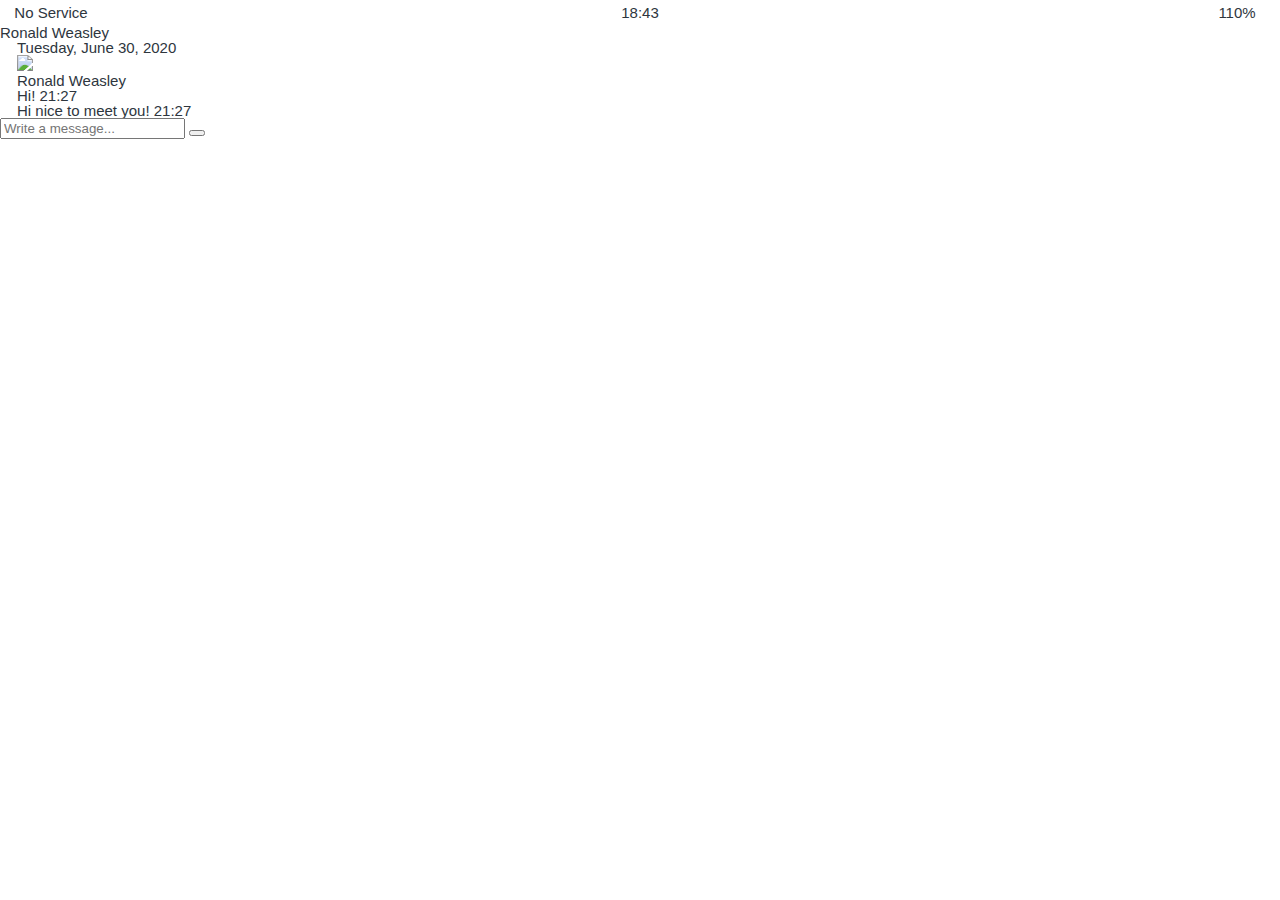
==== chat.html @ d93c576e "Kokoa-clone update" ====
<!DOCTYPE html>
<html lang="en">
<head>
    <meta charset="UTF-8">
    <meta name="viewport" content="width=device-width, initial-scale=1.0">
    <title>Chat with- Kokoa Talk</title>
    <link rel="stylesheet" href="css/styles.css">
</head>
<body id="chat-screen">
    <div class="status-bar">
        <div class="status-bar__column">
            <span>No Service</span>
            <i class="fas fa-wifi"></i>
        </div>
        <div class="status-bar__column">
            <span>18:43</span>
        </div>
        <div class="status-bar__column">
            <span>110%</span>
            <i class="fas fa-battery-quarter"></i>
            <i class="fas fa-bolt"></i>
        </div>
    </div>

    <header class="alt-header">
        <div class="alt-header__column">
            <a href="chats.html">
                <i class="fas fa-chevron-left fa-lg"></i>
            </a>
            
        </div>
        <div class="alt-header__column">
            <h1 class="alt-header__title">Ronald Weasley</h1>
        </div>
        <div class="alt-header__column">
            <span><i class="fas fa-search fa-xl"></i></span>
            <span><i class="fas fa-bars fa-xl"></i></span>
        </div>
    </header>


    <main class="main-screen main-chat">
        <div class="chat__timestamp">
            Tuesday, June 30, 2020
        </div>
        <div class="message-row">
            <img src="https://data.whicdn.com/images/303910789/original.jpg" />
            <div class="message-row__content">
                <span class="message__author">Ronald Weasley</span>
                <div class="message__info">
                    <span class="message__bubble">Hi!</span>
                    <span class="message__time">21:27</span>
                </div>
            </div>

        </div>
        <div class="message-row message-row--own">
            <div class="message-row__content">
                <div class="message__info">
                    <span class="message__bubble">Hi nice to meet you!</span>
                    <span class="message__time">21:27</span>
                </div>
            </div>

        </div>
    </main>
    <form class="reply">
        <div class="reply__column">
            <i class="far fa-plus-square fa-lg"></i>
        </div>
        <div class="reply__column">
            <input type="text" placeholder="Write a message..."/>
            <i class="far fa-laugh-wink fa-lg"></i>
            <button>
                <i class="fas fa-arrow-up"></i>
            </button>
        </div>
    </form>

    


    <script src="https://kit.fontawesome.com/9a06a11e76.js" crossorigin="anonymous"></script>    
</body>
</html>
---- css/styles.css ----
@import url("https://fonts.googleapis.com/css2?family=Tangerine:wght@700&display=swap");
@import "reset.css";
@import "variables.css";

/*Components*/
@import "component/status-bar.css";
@import "component/nav-bar.css";
@import "component/screen-header.css";
@import "component/user-components.css";
@import "component/badge.css";
@import "component/icon-row.css";

/*Screens*/
@import "screens/login.css";
@import "screens/friends.css";
@import "screens/find.css";

body {
  color: #2e363e;
  font-size: 15px;
  font-family: -apple-system, BlinkMacSystemFont, "Segoe UI", Roboto, Oxygen,
    Ubuntu, Cantarell, "Open Sans", "Helvetica Neue", sans-serif;
}

.main-screen {
  padding: 0 var(--horizontal-space);
}
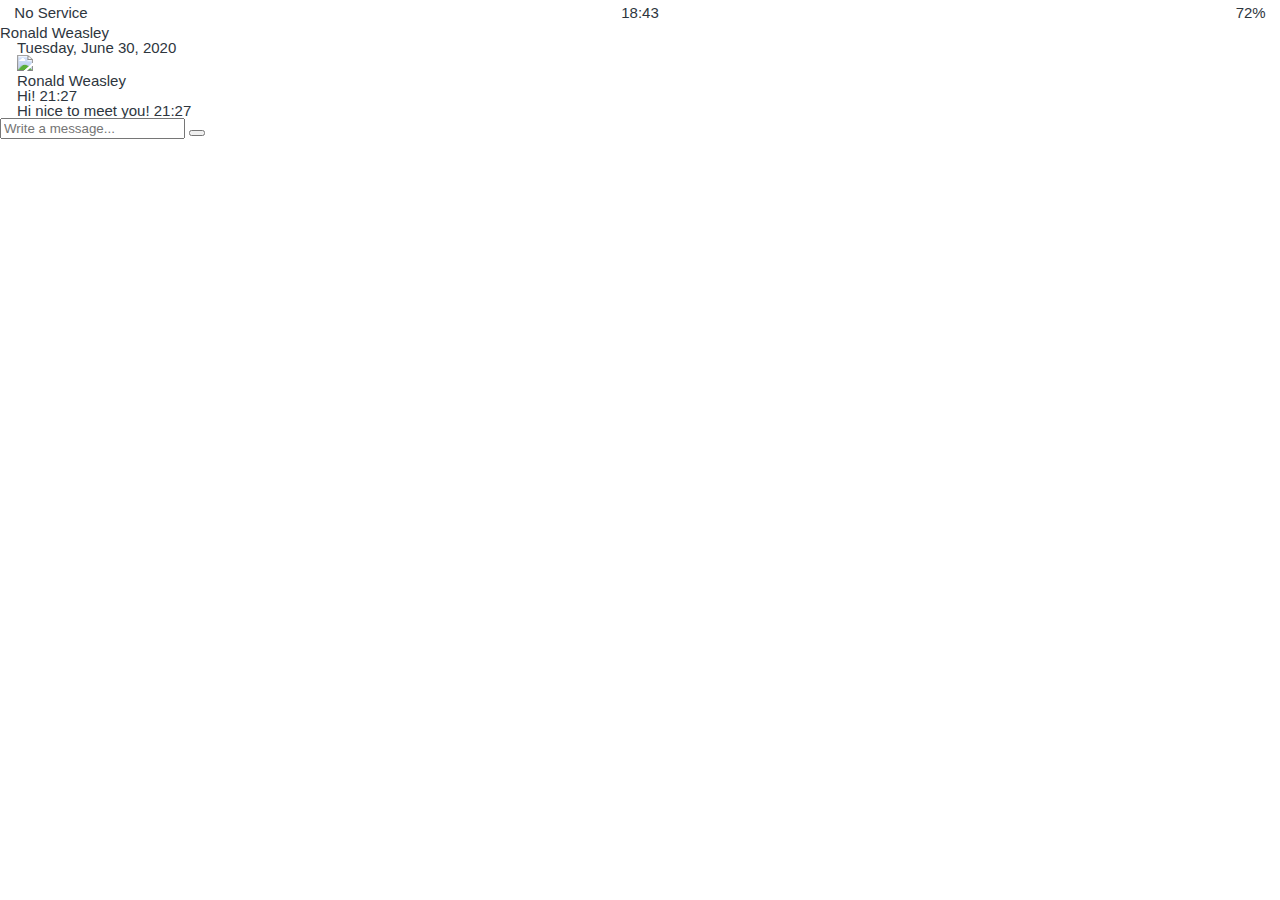
==== commit c9f0132d: "kokoa-clone2021" ====
--- a/chat.html
+++ b/chat.html
@@ -16,8 +16,8 @@
             <span>18:43</span>
         </div>
         <div class="status-bar__column">
-            <span>110%</span>
-            <i class="fas fa-battery-quarter"></i>
+            <span>72%</span>
+            <i class="fas fa-battery-three-quarters"></i>
             <i class="fas fa-bolt"></i>
         </div>
     </div>
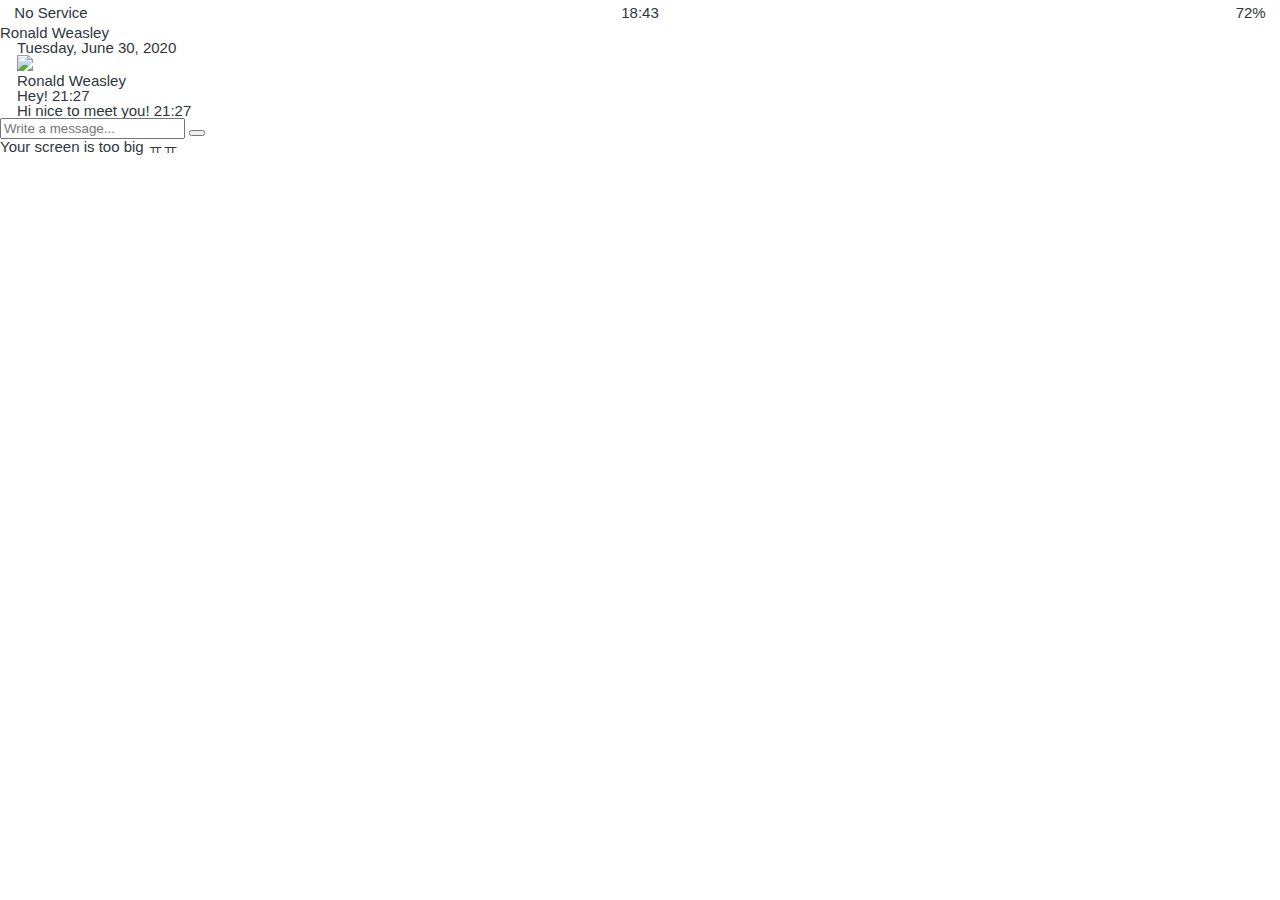
==== commit ec4b169b: "Hogwarts-Talk Update" ====
--- a/chat.html
+++ b/chat.html
@@ -48,7 +48,7 @@
             <div class="message-row__content">
                 <span class="message__author">Ronald Weasley</span>
                 <div class="message__info">
-                    <span class="message__bubble">Hi!</span>
+                    <span class="message__bubble">Hey!</span>
                     <span class="message__time">21:27</span>
                 </div>
             </div>
@@ -66,16 +66,19 @@
     </main>
     <form class="reply">
         <div class="reply__column">
-            <i class="far fa-plus-square fa-lg"></i>
+            <i class="far fa-plus-square fa-2x"></i>
         </div>
         <div class="reply__column">
             <input type="text" placeholder="Write a message..."/>
-            <i class="far fa-laugh-wink fa-lg"></i>
+            <i class="far fa-laugh-wink fa-2x"></i>
             <button>
                 <i class="fas fa-arrow-up"></i>
             </button>
         </div>
     </form>
+    <div id="no-mobile">
+        <span>Your screen is too big ㅠㅠ</span>
+    </div>
 
     
 
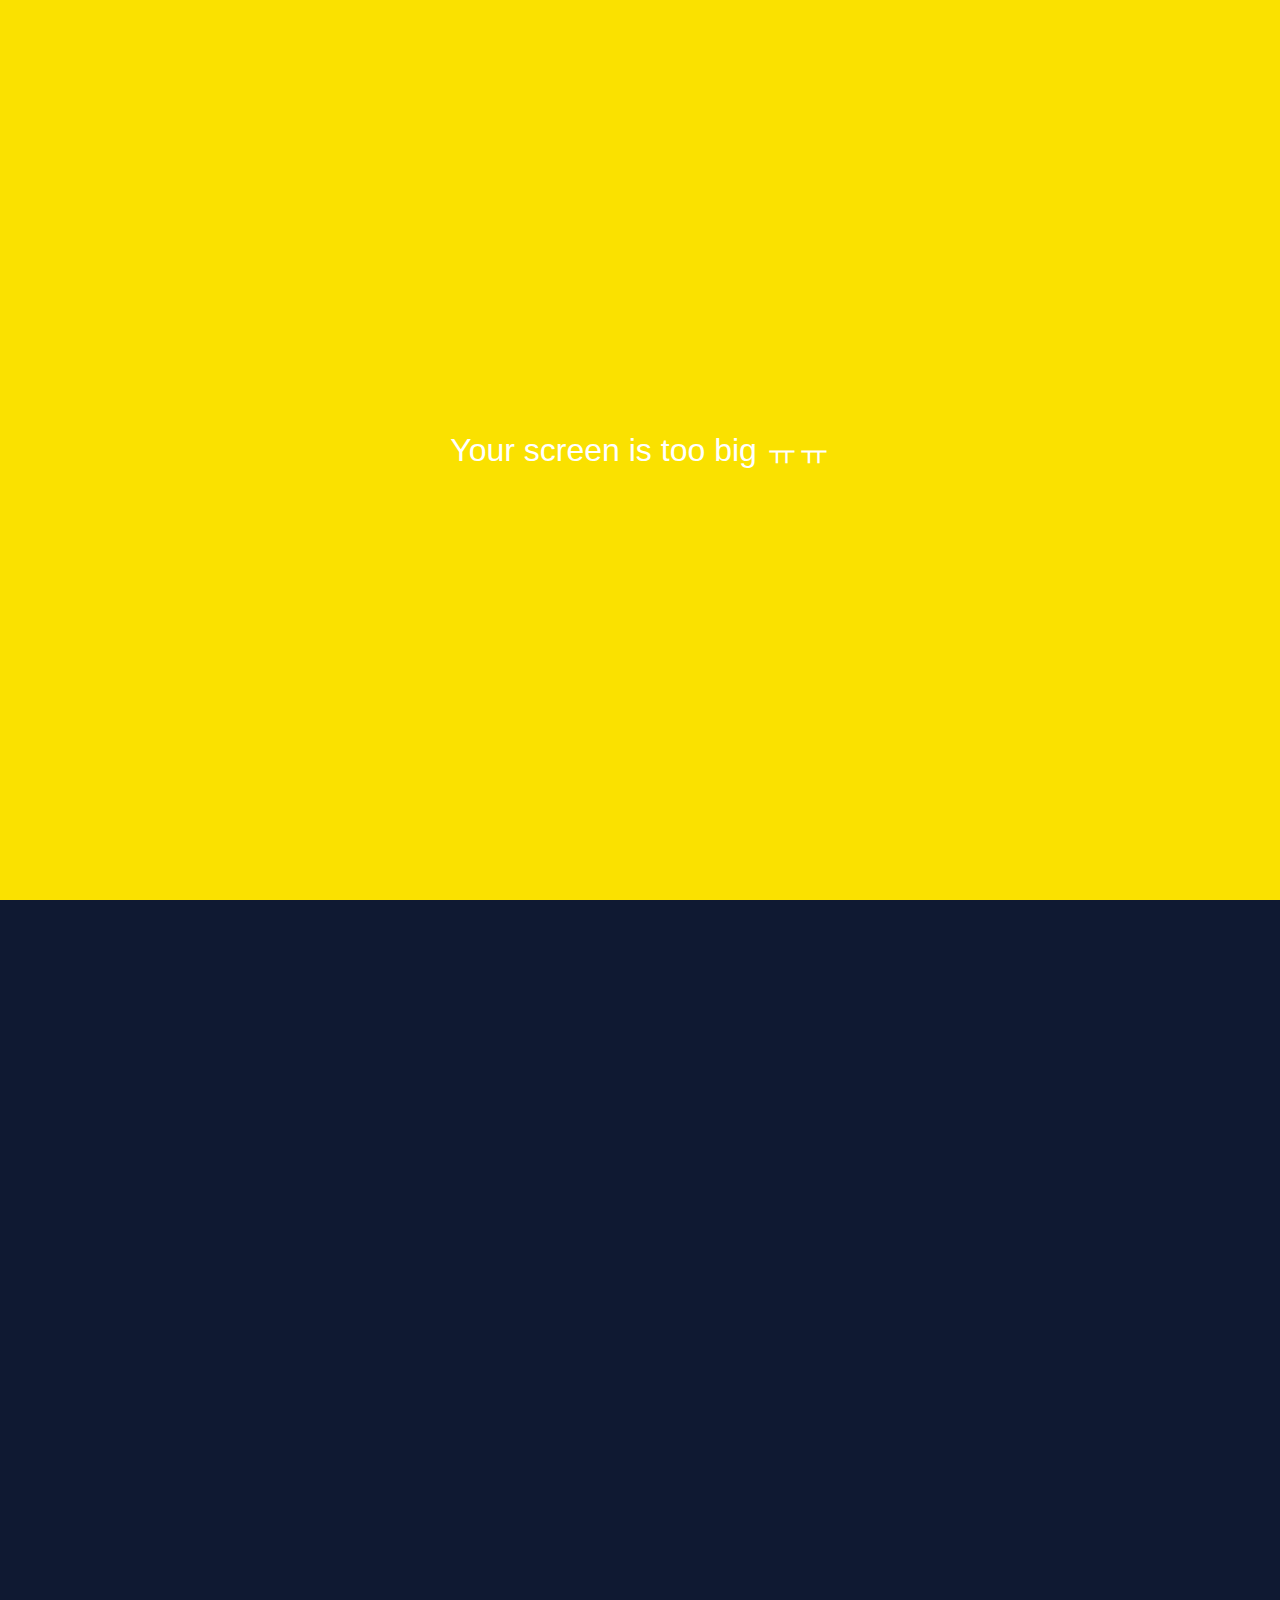
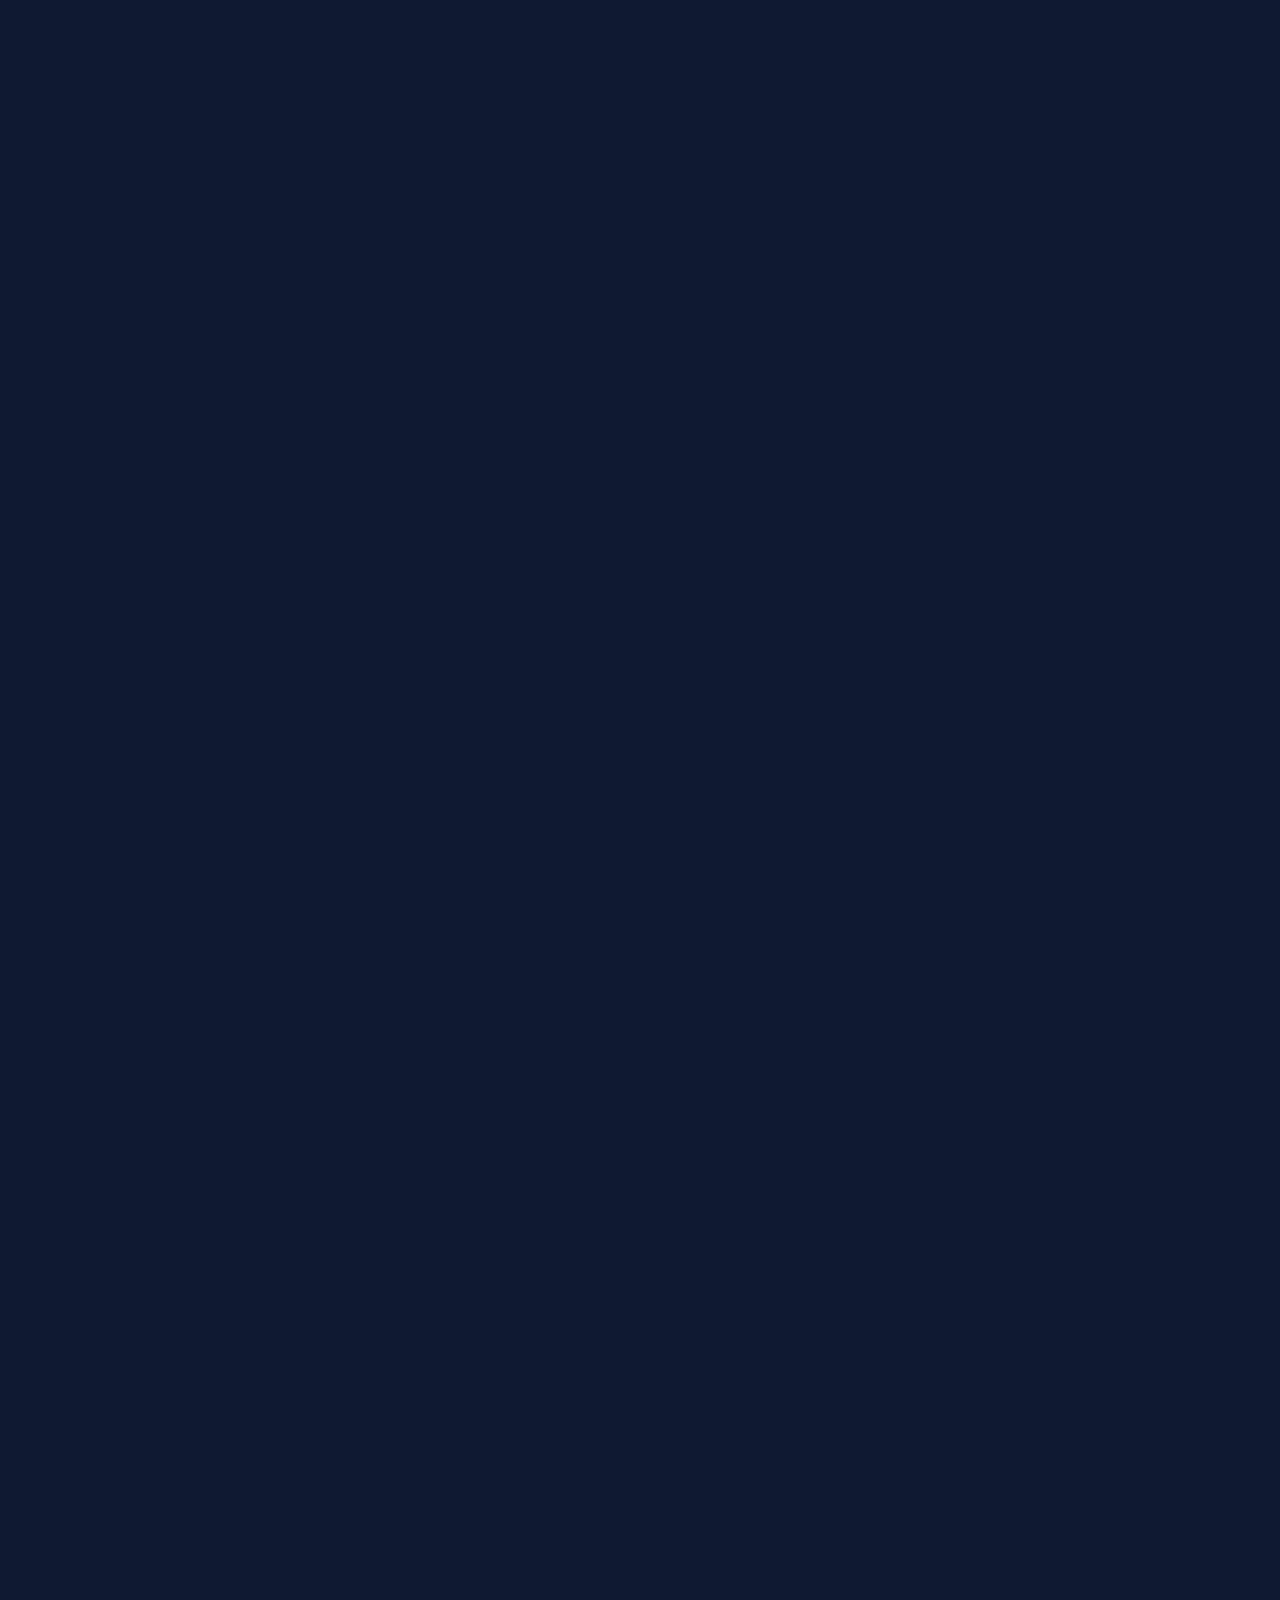
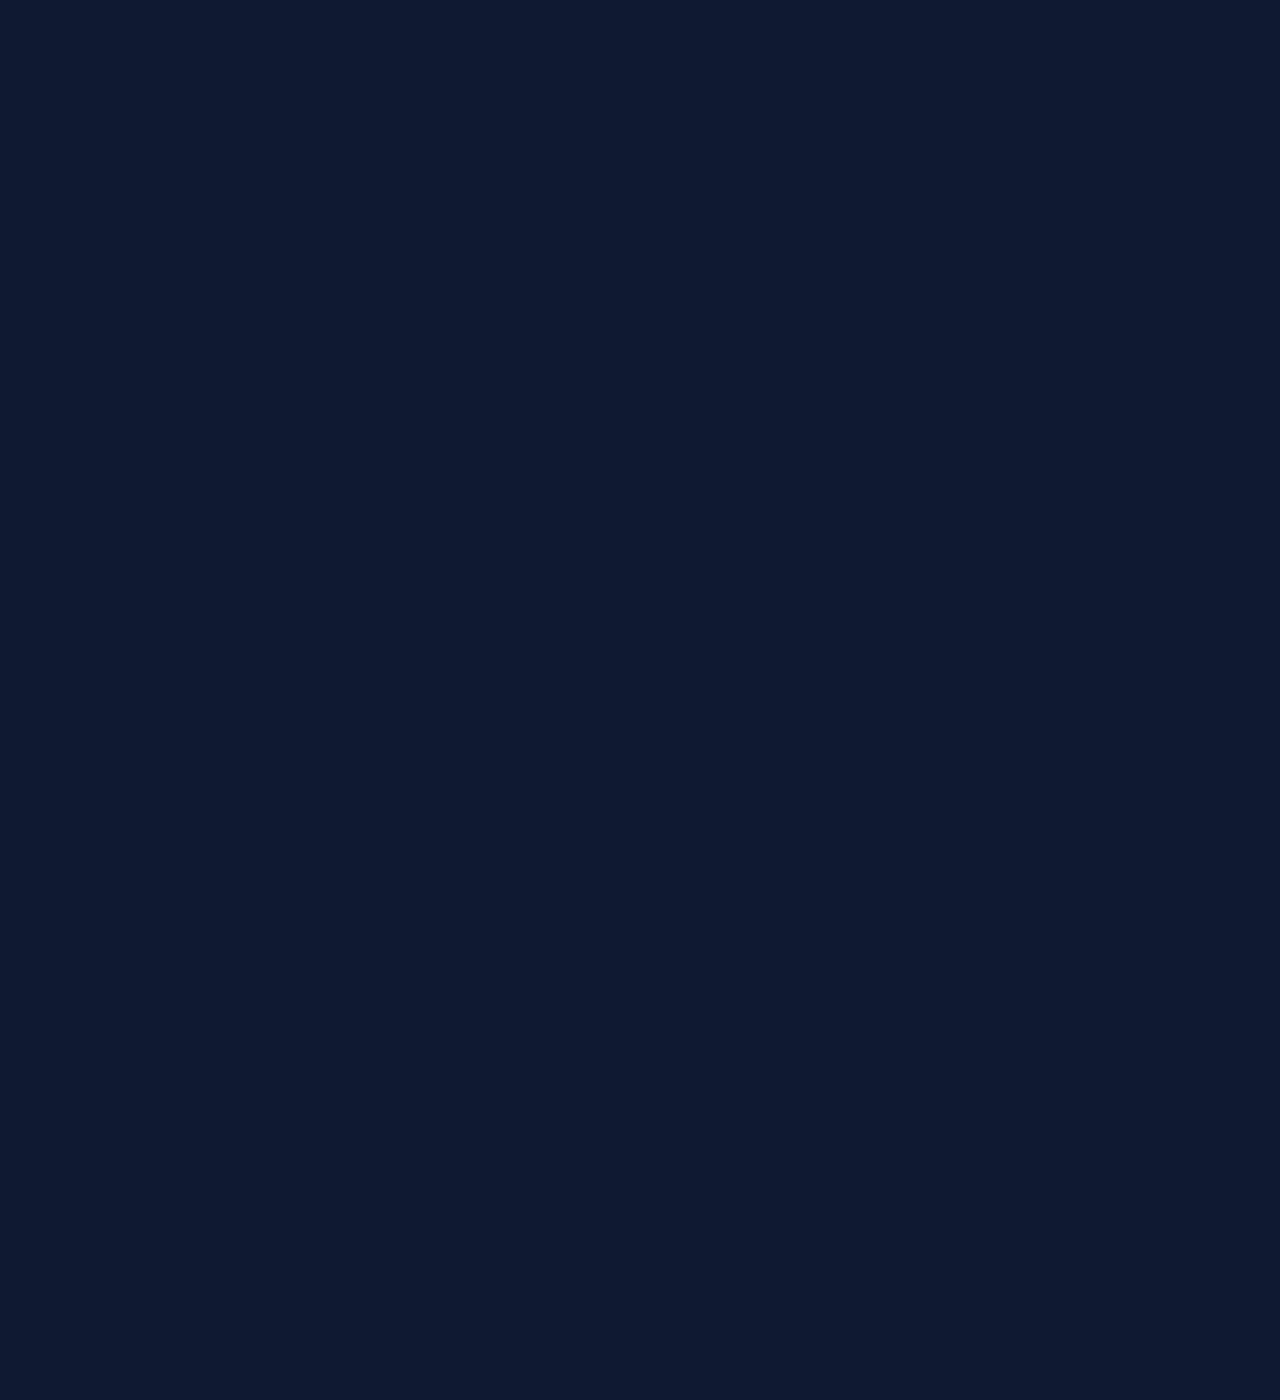
==== commit 270d5d65: "New branch Test" ====
--- a/chat.html
+++ b/chat.html
@@ -30,7 +30,7 @@
             
         </div>
         <div class="alt-header__column">
-            <h1 class="alt-header__title">Ronald Weasley</h1>
+            <h1 class="alt-header__title">Ron</h1>
         </div>
         <div class="alt-header__column">
             <span><i class="fas fa-search fa-xl"></i></span>
--- a/css/styles.css
+++ b/css/styles.css
@@ -6,22 +6,29 @@
 @import "component/status-bar.css";
 @import "component/nav-bar.css";
 @import "component/screen-header.css";
+@import "component/alt-screen-header.css";
 @import "component/user-components.css";
 @import "component/badge.css";
 @import "component/icon-row.css";
+@import "component/no-mobile.css";
 
 /*Screens*/
 @import "screens/login.css";
 @import "screens/friends.css";
 @import "screens/find.css";
+@import "screens/more.css";
+@import "screens/settings.css";
+@import "screens/chat.css";
 
 body {
-  color: #2e363e;
-  font-size: 15px;
+  background-color: #0f1932;
+  color: white;
+  font-size: 13px;
   font-family: -apple-system, BlinkMacSystemFont, "Segoe UI", Roboto, Oxygen,
     Ubuntu, Cantarell, "Open Sans", "Helvetica Neue", sans-serif;
 }
 
 .main-screen {
   padding: 0 var(--horizontal-space);
+  margin: 10px 0;
 }
